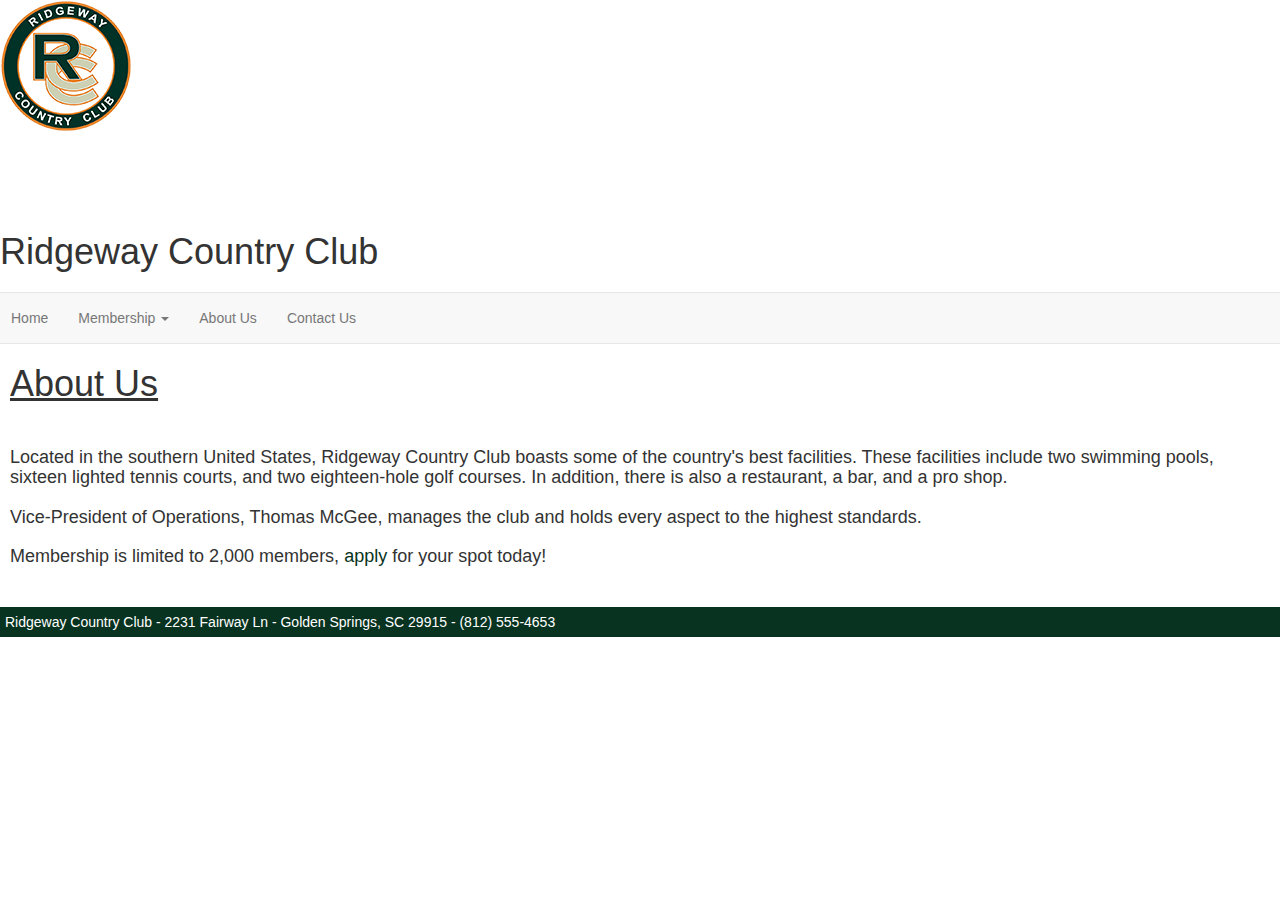
==== About_Us.html @ d1dd955a "Initial commit" ====
<!DOCTYPE html>
<html>
  <head>
  <title>Ridgeway - About Us</title>
      
      <link rel="stylesheet" href="CSS/Ridgeway.css">
      
       <link rel="stylesheet" href="https://maxcdn.bootstrapcdn.com/bootstrap/3.3.7/css/bootstrap.min.css">

    <script src="https://code.jquery.com/jquery-3.2.1.js"></script>

    <script src="https://maxcdn.bootstrapcdn.com/bootstrap/3.3.7/js/bootstrap.min.js"></script>
      
      <style>
          header{
              margin-top: -20px;
              margin-bottom: 15px;
          }
          
          h1{
              padding-bottom: 5px;
          }
          .under{
              text-decoration: underline;
          }
          .content{
              margin: 10px;
          }
          
          .nav{
              margin-left: 10px;
          }
          
          body{
              font-family: sans-serif;
            
          }
          
          footer{
              background-color: #083320;
              color: white;
              font-weight: lighter;
              padding: 5px;
          }
          .hyperlink{
              color:#083320; 
          }
      </style>
      
  </head>
  <body>
      <header>
          <div class="header">
          <img src="Images/ridgeway_logo_sm.png" alt="Ridgeway Logo">
              <br>
              <br>
              <br>
              <br>
              <br>
          <h1>Ridgeway Country Club</h1>
          </div>
      </header>
      
      <nav class="row navbar navbar-default">
            <ul class="nav navbar-nav">
                <li><a href="Index.html">Home</a></li>
               <li class="dropdown">
                    <a href="#" class="dropdown-toggle" data-toggle="dropdown">Membership <span class="caret"></span></a>
                
                    <ul class="dropdown-menu">
                        <li><a href="Goforth_Ridgeway_Application.html">New Membership</a></li>
                        <li><a href="Ridgeway_Login.html">Member Login</a></li>
                    </ul>
                    
                </li>
                <li><a href="Ridgeway_About_Us.html">About Us</a></li>
                
                <li><a href="Ridgeway_Contact_Us.html">Contact Us</a></li>
                
            </ul>
        </nav>
      <div class="content">
          
          
        <h1 class="under">About Us</h1>
        <br>
          <h4>Located in the southern United States, Ridgeway Country Club boasts some of the country's best facilities. These facilities include two swimming pools, sixteen lighted tennis courts, and two eighteen-hole golf courses. In addition, there is also a restaurant, a bar, and a pro shop. <br><br> Vice-President of Operations, Thomas McGee, manages the club and holds every aspect to the highest standards.<br><br> Membership is limited to 2,000 members, <a href="Goforth_Ridgeway_Application.html" class="hyperlink">apply</a> for your spot today!</h4>
          <br>
          
          
          
          
      <!- STUFF GOES HERE. THIS IS THE MAIN BODY OF THE WEBSITE. ->
      
    
          
          
          
      </div>
    <footer>
      Ridgeway Country Club - 2231 Fairway Ln - Golden Springs, SC 29915 - (812) 555-4653
      </footer>

  </body>
    
</html>
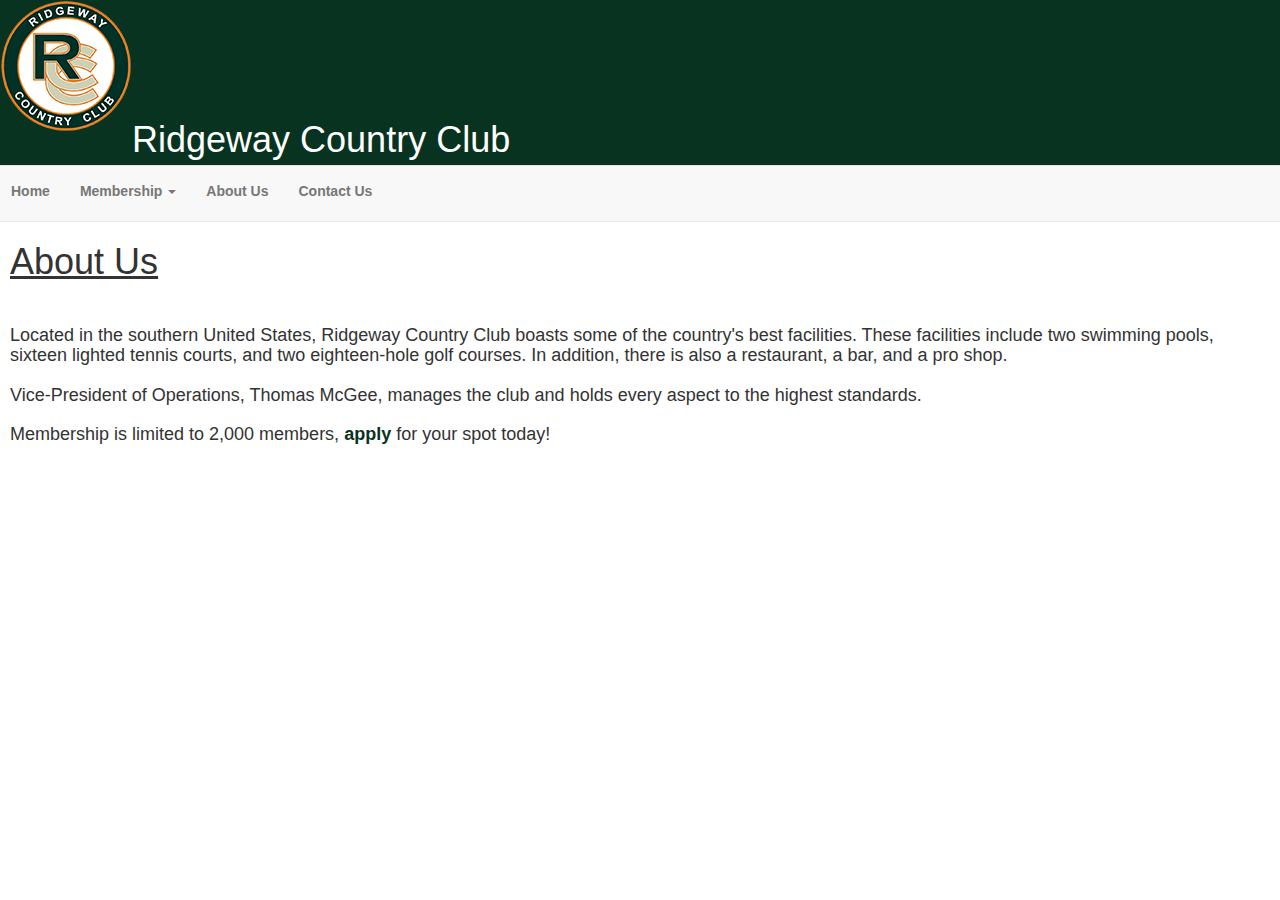
==== commit bacc4abf: "Removed footer" ====
--- a/About_Us.html
+++ b/About_Us.html
@@ -2,21 +2,21 @@
 <html>
   <head>
   <title>Ridgeway - About Us</title>
-      
-      <link rel="stylesheet" href="CSS/Ridgeway.css">
-      
+
+      <link rel="stylesheet" href="CSS/AaronStyle.css">
+
        <link rel="stylesheet" href="https://maxcdn.bootstrapcdn.com/bootstrap/3.3.7/css/bootstrap.min.css">
 
     <script src="https://code.jquery.com/jquery-3.2.1.js"></script>
 
     <script src="https://maxcdn.bootstrapcdn.com/bootstrap/3.3.7/js/bootstrap.min.js"></script>
-      
+
       <style>
           header{
               margin-top: -20px;
               margin-bottom: 15px;
           }
-          
+
           h1{
               padding-bottom: 5px;
           }
@@ -26,16 +26,16 @@
           .content{
               margin: 10px;
           }
-          
+
           .nav{
               margin-left: 10px;
           }
-          
+
           body{
               font-family: sans-serif;
-            
+
           }
-          
+
           footer{
               background-color: #083320;
               color: white;
@@ -43,10 +43,10 @@
               padding: 5px;
           }
           .hyperlink{
-              color:#083320; 
+              color:#083320;
           }
       </style>
-      
+
   </head>
   <body>
       <header>
@@ -60,47 +60,57 @@
           <h1>Ridgeway Country Club</h1>
           </div>
       </header>
-      
+
       <nav class="row navbar navbar-default">
             <ul class="nav navbar-nav">
                 <li><a href="Index.html">Home</a></li>
                <li class="dropdown">
                     <a href="#" class="dropdown-toggle" data-toggle="dropdown">Membership <span class="caret"></span></a>
-                
+
                     <ul class="dropdown-menu">
                         <li><a href="Goforth_Ridgeway_Application.html">New Membership</a></li>
                         <li><a href="Ridgeway_Login.html">Member Login</a></li>
                     </ul>
-                    
+
                 </li>
                 <li><a href="Ridgeway_About_Us.html">About Us</a></li>
-                
+
                 <li><a href="Ridgeway_Contact_Us.html">Contact Us</a></li>
-                
+
             </ul>
         </nav>
       <div class="content">
-          
-          
+
+
         <h1 class="under">About Us</h1>
         <br>
-          <h4>Located in the southern United States, Ridgeway Country Club boasts some of the country's best facilities. These facilities include two swimming pools, sixteen lighted tennis courts, and two eighteen-hole golf courses. In addition, there is also a restaurant, a bar, and a pro shop. <br><br> Vice-President of Operations, Thomas McGee, manages the club and holds every aspect to the highest standards.<br><br> Membership is limited to 2,000 members, <a href="Goforth_Ridgeway_Application.html" class="hyperlink">apply</a> for your spot today!</h4>
+          <h4>Located in the southern United States, Ridgeway Country Club boasts some of
+            the country's best facilities. These facilities include two swimming pools,
+            sixteen lighted tennis courts, and two eighteen-hole golf courses.
+            In addition, there is also a restaurant, a bar, and a pro shop.
+            <br>
+            <br>
+            Vice-President of Operations, Thomas McGee, manages the club and holds
+            every aspect to the highest standards.
+            <br>
+            <br>
+            Membership is limited to 2,000 members,
+            <a href="Goforth_Ridgeway_Application.html" class="hyperlink">apply</a>
+            for your spot today!</h4>
           <br>
           
-          
-          
-          
+
+
+
       <!- STUFF GOES HERE. THIS IS THE MAIN BODY OF THE WEBSITE. ->
-      
-    
-          
-          
-          
+
+
+
+
+
       </div>
-    <footer>
-      Ridgeway Country Club - 2231 Fairway Ln - Golden Springs, SC 29915 - (812) 555-4653
-      </footer>
+
 
   </body>
-    
-</html>+
+</html>
--- a/CSS/AaronStyle.css
+++ b/CSS/AaronStyle.css
@@ -0,0 +1,32 @@
+        body{
+              font-family: sans-serif;
+          }
+          
+          .header img{
+             float: left
+          }
+          
+          .header {
+              background-color: #083320;
+              color: white;
+              font-family: "Helvetica", sans-serif;
+          }
+          
+          nav{
+              border-bottom-style: solid;
+              margin-top: -15px;
+              padding-bottom: 5px;
+          }
+          
+          a{
+              color: darkgreen;
+              font-weight: bold;
+              text-decoration: none;
+          }
+          
+          footer{
+              background-color: #083320;
+              color: white;
+              font-weight: lighter;
+              padding: 5px;
+          }